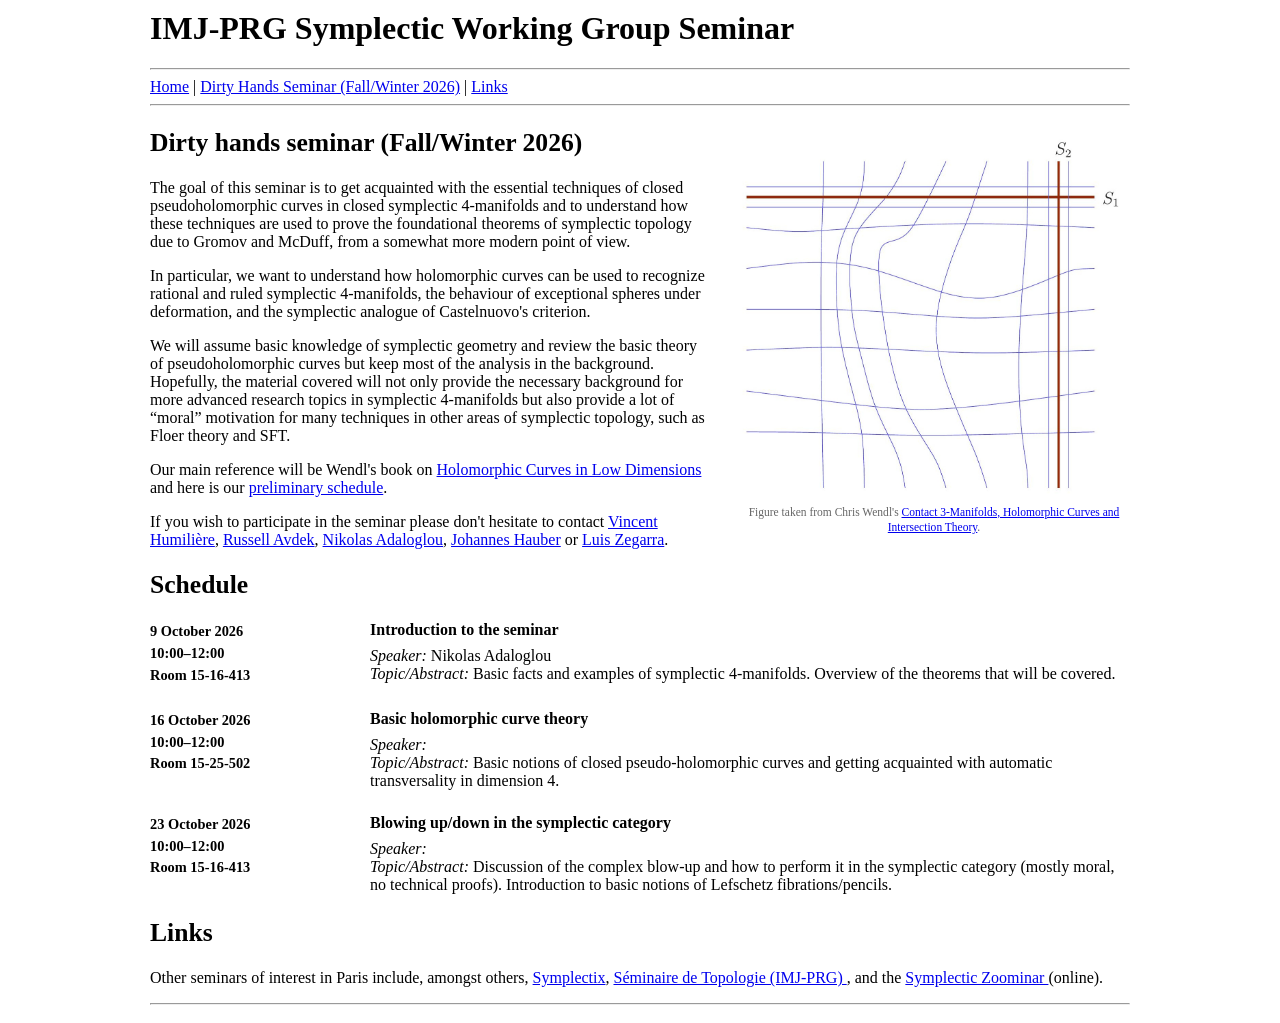
==== seminar.html @ 7b5e1c1c "Fix HTML structure and update seminar links" ====
<!DOCTYPE html><html lang="en">
<head>
	<meta charset="UTF-8">
	<meta name="viewport" content="width=device-width, initial-scale=1.0">
	
	<title>IMJ-PRG Symplectic Working Group Seminar</title>
	
	<meta name="description"
	content="IMJ-PRG Symplectic Working Group Seminar">
	<meta name="author" content="Johannes Hauber">
	<link rel="stylesheet" href="style.css">
	<link rel="icon" href="favicon.svg" type="image/svg+xml">
</head>

<body>

<header>

  <h1>IMJ-PRG Symplectic Working Group Seminar</h1>

  <hr>

  <nav>
	<a href="index.html">Home</a> |
    <a href="#dirty-hands-2026">Dirty Hands Seminar (Fall/Winter 2026)</a> |
	<a href="#links">Links</a>
  </nav>

  <hr>

</header>
	
<main>
	
<section id="dirty-hands-2026">

	<figure class="seminar-figure">
	<img src="Wendlregulation.png"
	alt="Two transverse foliations by holomorphic spheres">
	
	<figcaption>
		Figure taken from Chris Wendl's 
		<a href="https://www.mathematik.hu-berlin.de/~wendl/pub/intersectionsDurham_arXiv2.pdf">
			Contact 3-Manifolds, Holomorphic Curves and Intersection Theory</a>.
	</figcaption>
	</figure>
	
  <h2>Dirty hands seminar (Fall/Winter 2026)</h2>

	<p>
		The goal of this seminar is to get acquainted with the essential techniques of closed pseudoholomorphic curves
		in closed symplectic 4-manifolds and to understand how these techniques are used to prove the foundational theorems
		of symplectic topology due to Gromov and McDuff, from a somewhat more modern point of view.
	</p>

	<p>
		In particular, we want to understand how holomorphic curves can be used to recognize rational and ruled symplectic 4-manifolds,
		the behaviour of exceptional spheres under deformation, and the symplectic analogue of Castelnuovo's criterion.
	</p>

	<p>
		We will assume basic knowledge of symplectic geometry and review the basic theory of pseudoholomorphic curves
		but keep most of the analysis in the background. Hopefully, the material covered will not only provide the necessary background for more advanced research topics in symplectic 4-manifolds but also provide a lot of
		“moral” motivation for many techniques in other areas of symplectic topology, such as Floer
		theory and SFT.
	</p>

  <p>
    Our main reference will be Wendl's book on 
	<a href="https://link.springer.com/book/10.1007/978-3-319-91371-1"> Holomorphic Curves in Low Dimensions</a>
	and here is our 
	<a href="pdf/Dirty_Hands_2026.pdf"> preliminary schedule</a>.
  </p>

  <p>
    If you wish to participate in the seminar please don't hesitate to contact 
	<a href="https://webusers.imj-prg.fr/~vincent.humiliere/">Vincent Humilière</a>, 
	<a href="https://www.russellavdek.com">Russell Avdek</a>, 
	<a href="https://www.nikadal.xyz/research">Nikolas Adaloglou</a>, 
	<a href="https://hauberjq.github.io">Johannes Hauber</a> or 
	<a href="https://luis-zegarra.github.io">Luis Zegarra</a>.
  </p>

</section>

<section id="schedule">
	<h2>Schedule</h2>
	
	<div class="seminar-talk">
		<div class="seminar-meta">
			<strong>9 October 2026<br>
			10:00–12:00<br>
			Room 15-16-413</strong>
			</div>
		<div class="seminar-content">
			<span class="seminar-title">
				Introduction to the seminar</span>
			<span class="seminar-label">
				Speaker:</span>
				Nikolas Adaloglou<br>
			<span class="seminar-label">
				Topic/Abstract:</span>
				Basic facts and examples of symplectic 4-manifolds.
				Overview of the theorems that will be covered.
		</div>
	</div>

	<div class="seminar-talk">
		<div class="seminar-meta">
			<strong>16 October 2026<br>
			10:00–12:00<br>
			Room 15-25-502</strong>
			</div>
		<div class="seminar-content">
			<span class="seminar-title">
			Basic holomorphic curve theory</span>
			<span class="seminar-label">Speaker:</span>
				<br>
			<span class="seminar-label">Topic/Abstract:</span>
			Basic notions of closed pseudo-holomorphic curves
			and getting acquainted with automatic transversality in dimension 4. 
		</div>
	</div>

	<div class="seminar-talk">
		<div class="seminar-meta">
			<strong>23 October 2026<br>
			10:00–12:00<br>
			Room 15-16-413</strong>
			</div>
		<div class="seminar-content">
			<span class="seminar-title">
			Blowing up/down in the symplectic category</span>
			<span class="seminar-label">Speaker:</span>
			<br>
			<span class="seminar-label">Topic/Abstract:</span>
			Discussion of the complex blow-up and how to perform it in the symplectic category
			(mostly moral, no technical proofs).
			Introduction to basic notions of Lefschetz fibrations/pencils.
		</div>
	</div>

</section>

<section id="links">
  <h2>Links</h2>

  <p>
    Other seminars of interest in Paris include, amongst others,
    <a href="https://symplectix.math.cnrs.fr">Symplectix</a>,
    <a href="https://www.imj-prg.fr/gestion/evenement/affEvenement/43">
      Séminaire de Topologie (IMJ-PRG)
    </a>,
    and the
    <a href="https://www.math.tau.ac.il/~sarabt/zoominar/">
      Symplectic Zoominar
    </a> (online).
  </p>
</section>

<hr>
	
</main>

</body>
</html>
---- style.css ----
/* ---------- General layout ---------- */

html {
  box-sizing: border-box;
  scroll-behavior: smooth;
}

*, *::before, *::after {
  box-sizing: inherit;
}

body {
  max-width: 1000px;
  margin: 0 auto;
  padding: 10px 10px 10px;
}


/* ---------- Headings ---------- */

h1 {font-size: 200%;
    font-weight: bold;
    margin-top: 0;}

h2 {font-size: 160%;
    font-weight: bold;}

h3 {font-size: 130%;
    font-weight: bold;}

/* ---------- Text ---------- */

dt  {font-weight:bold;}
em  {font-weight:bold;
	   font-style:normal;}

/* ---------- Alps image ---------- */

.alps-figure {
  float: right;
  width: 40%;
  margin: 0 0 1.5rem 2rem;
}

.alps {
  display: block;
  width: 100%;
  height: auto;
}

/* ---------- Seminar figure ---------- */

.seminar-figure {
  float: right;
  width: 40%;
  margin: 0 0 1.5rem 2rem;
}

.seminar-figure img {
  display: block;
  width: 100%;
  height: auto;
}

.seminar-figure figcaption {
  margin-top: 0.45rem;
  font-size: 0.72rem;
  line-height: 1.35;
  color: #666;
  text-align: center;
}


/* ---------- Quote ---------- */

#Quote {
  font-size: 0.9rem;
  color: #555;
}


/* ---------- Footer ---------- */

footer {
  font-size: 0.7rem;
  color: #555;
}

footer p {
  margin-bottom: 0;
}

/* ---------- Seminar ---------- */

.seminar-talk {
  display: grid;
  grid-template-columns: 180px 1fr;
  column-gap: 2.5rem;
  margin-bottom: 1.5rem;
}

.seminar-meta {
  font-size: 0.9rem;
  line-height: 1.5;
}

.seminar-content {
  min-width: 0;
}

.seminar-title {
  display: block;
  font-weight: bold;
  margin: 0 0 0.5rem;
}

.seminar-label {
  font-style: italic;
}


@media screen and (max-width: 700px) {

  body {
    padding: 10px;
    font-size: 16px;
  }

  h1 {
    font-size: 1.8rem;
    margin-top: 0;
  }

  h2 {
    font-size: 1.28rem;
  }

  h3 {
    font-size: 1.05rem;
  }

  .alps-figure,
  .seminar-figure {
    float: none;
    width: 100%;
    margin: 0 0 1.5rem;
  }

  .seminar-talk {
    grid-template-columns: 1fr;
    row-gap: 0.7rem;
  }

  hr {
    margin: 1rem 0;
  }
}
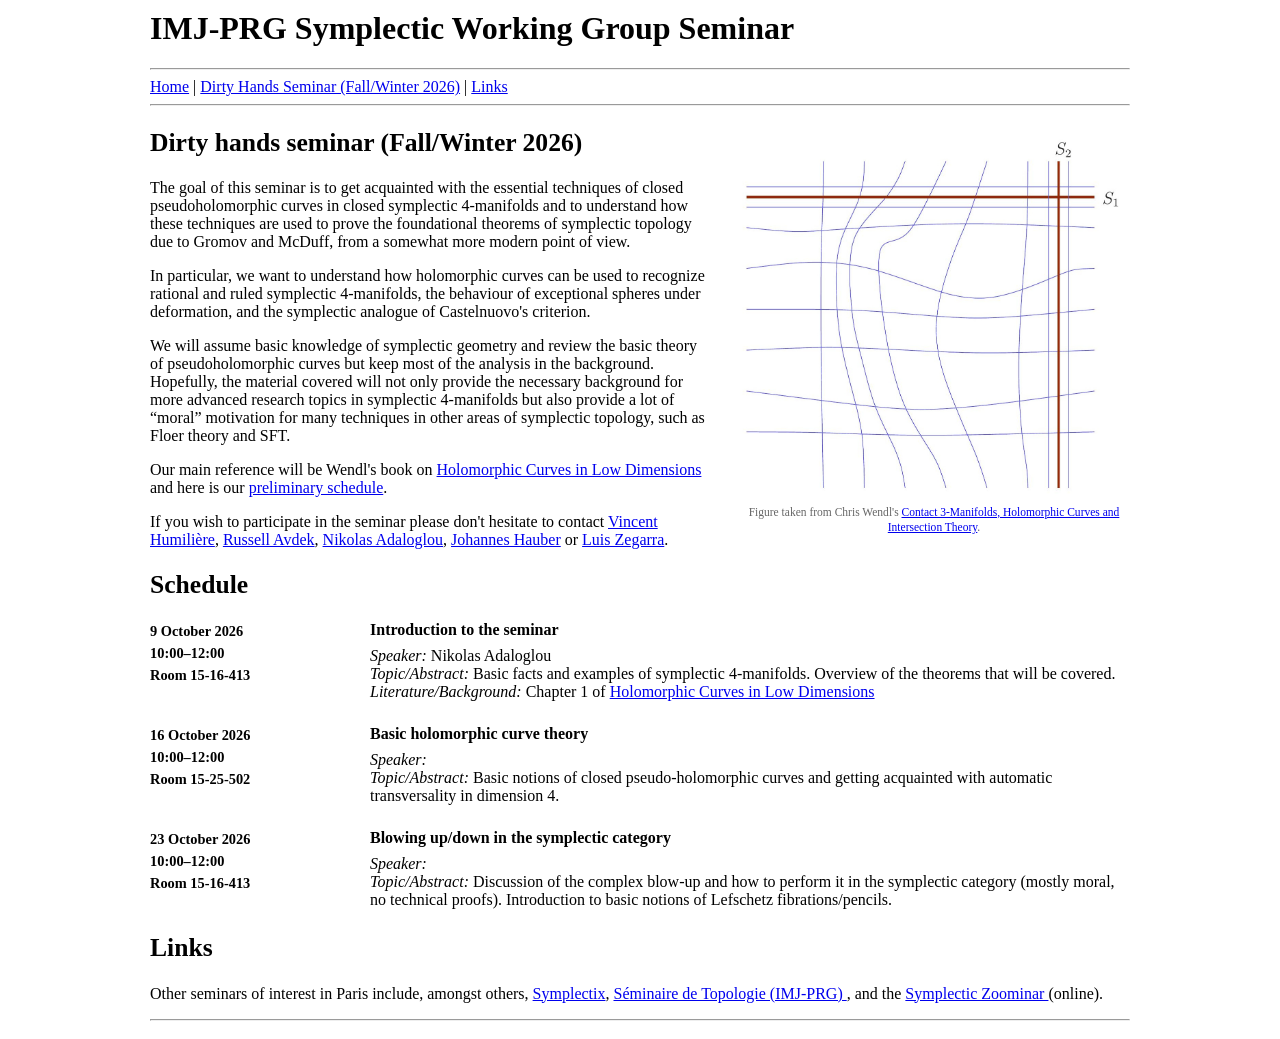
==== commit 22e422f7: "Update seminar.html with literature background Added literature reference for seminar topic." ====
--- a/seminar.html
+++ b/seminar.html
@@ -101,7 +101,10 @@
 			<span class="seminar-label">
 				Topic/Abstract:</span>
 				Basic facts and examples of symplectic 4-manifolds.
-				Overview of the theorems that will be covered.
+				Overview of the theorems that will be covered.<br>
+			<span class="seminar-label">
+				Literature/Background:</span>
+				Chapter 1 of <a href="https://link.springer.com/book/10.1007/978-3-319-91371-1"> Holomorphic Curves in Low Dimensions</a>
 		</div>
 	</div>
 
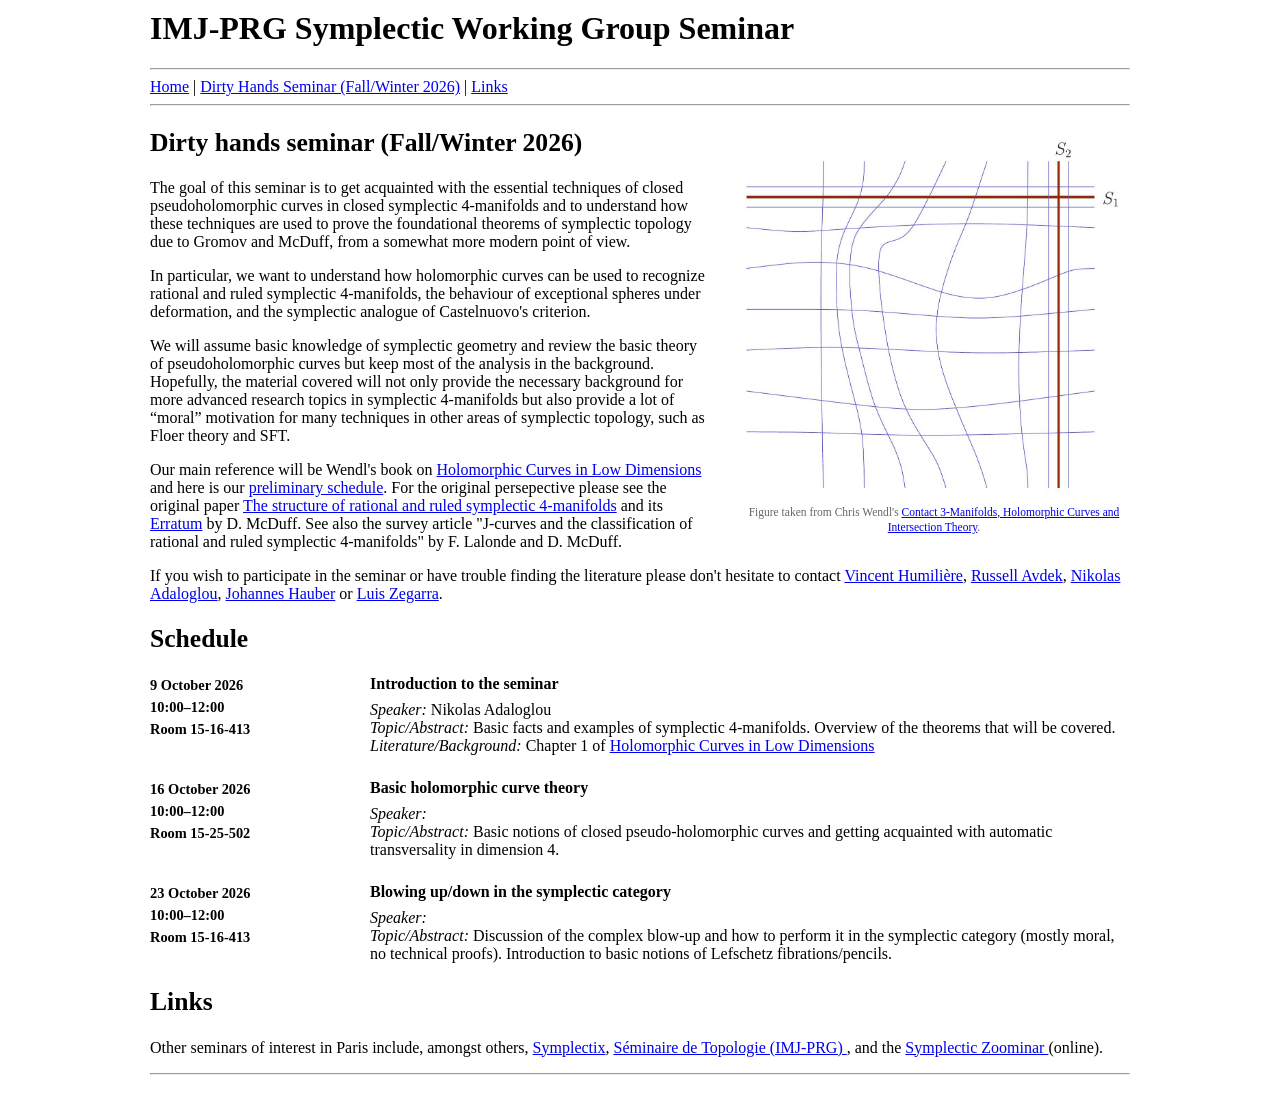
==== commit 64246b32: "Enhance seminar.html with additional literature references Added references to original papers and a" ====
--- a/seminar.html
+++ b/seminar.html
@@ -70,10 +70,15 @@
 	<a href="https://link.springer.com/book/10.1007/978-3-319-91371-1"> Holomorphic Curves in Low Dimensions</a>
 	and here is our 
 	<a href="pdf/Dirty_Hands_2026.pdf"> preliminary schedule</a>.
+	For the original persepective please see the original paper <a href="https://www.ams.org/journals/jams/1990-03-03/S0894-0347-1990-1049697-8/S0894-0347-1990-1049697-8.pdf?t=1790667834911">
+	The structure of rational and ruled symplectic 4-manifolds</a>
+	and its <a href="https://www.ams.org/journals/jams/1992-05-04/S0894-0347-1992-1168961-7/S0894-0347-1992-1168961-7.pdf?t=1790667825225">
+	Erratum</a> by D. McDuff.
+	See also the survey article "J-curves and the classification of rational and ruled symplectic 4-manifolds" by F. Lalonde and D. McDuff.
   </p>
 
   <p>
-    If you wish to participate in the seminar please don't hesitate to contact 
+    If you wish to participate in the seminar or have trouble finding the literature please don't hesitate to contact 
 	<a href="https://webusers.imj-prg.fr/~vincent.humiliere/">Vincent Humilière</a>, 
 	<a href="https://www.russellavdek.com">Russell Avdek</a>, 
 	<a href="https://www.nikadal.xyz/research">Nikolas Adaloglou</a>, 
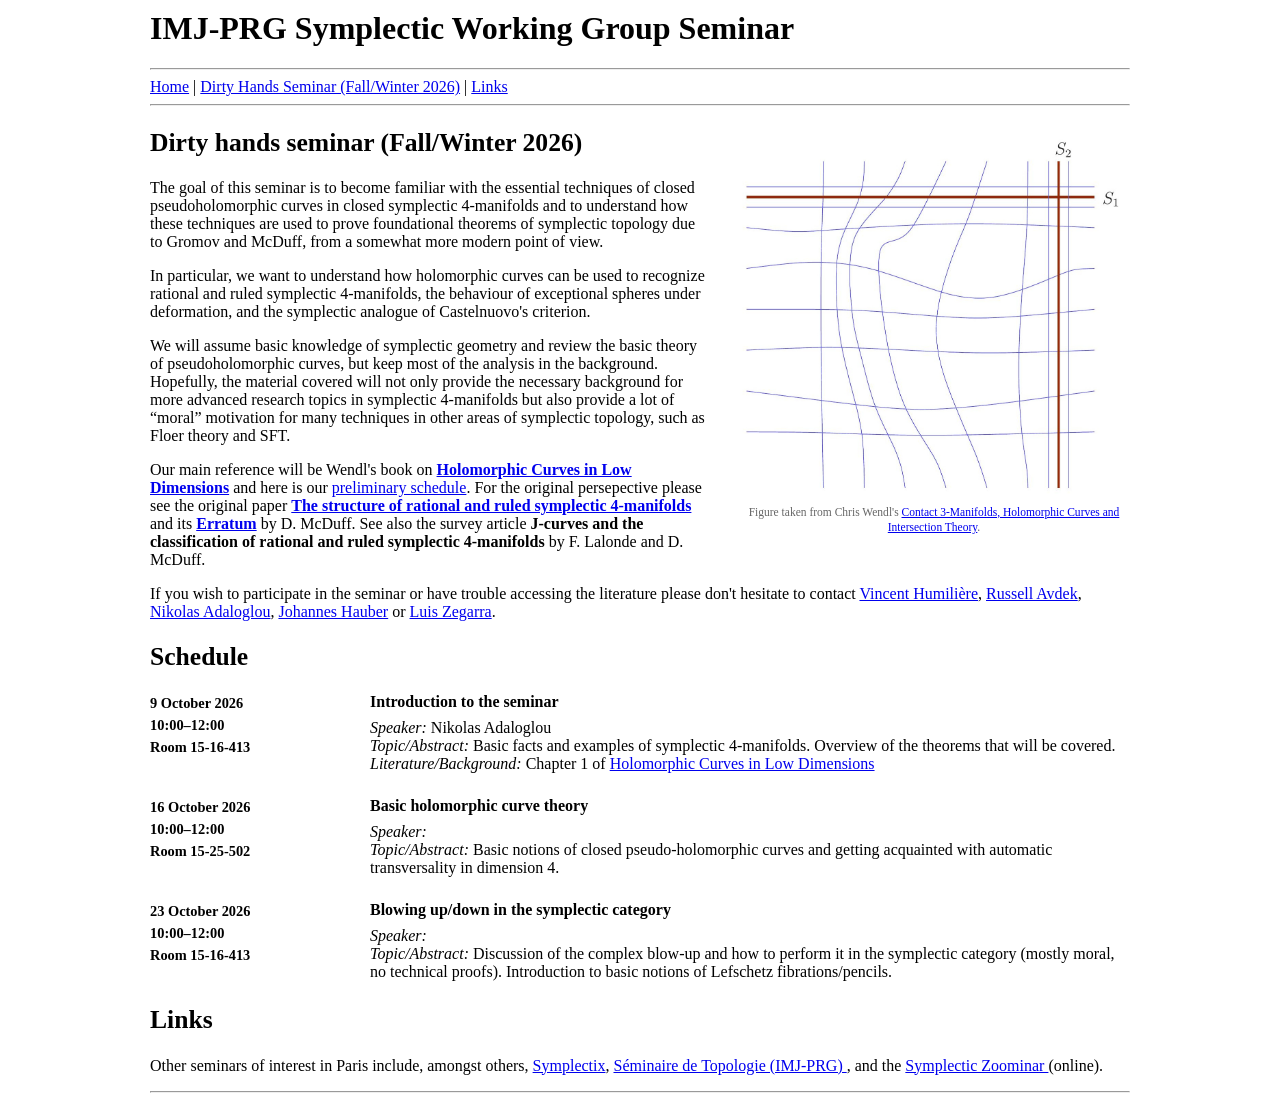
==== commit 6aacfe55: "Revise seminar description and references Updated seminar description for clarity and emphasis." ====
--- a/seminar.html
+++ b/seminar.html
@@ -48,8 +48,8 @@
   <h2>Dirty hands seminar (Fall/Winter 2026)</h2>
 
 	<p>
-		The goal of this seminar is to get acquainted with the essential techniques of closed pseudoholomorphic curves
-		in closed symplectic 4-manifolds and to understand how these techniques are used to prove the foundational theorems
+		The goal of this seminar is to become familiar with the essential techniques of closed pseudoholomorphic curves
+		in closed symplectic 4-manifolds and to understand how these techniques are used to prove foundational theorems
 		of symplectic topology due to Gromov and McDuff, from a somewhat more modern point of view.
 	</p>
 
@@ -59,26 +59,27 @@
 	</p>
 
 	<p>
-		We will assume basic knowledge of symplectic geometry and review the basic theory of pseudoholomorphic curves
-		but keep most of the analysis in the background. Hopefully, the material covered will not only provide the necessary background for more advanced research topics in symplectic 4-manifolds but also provide a lot of
+		We will assume basic knowledge of symplectic geometry and review the basic theory of pseudoholomorphic curves,
+		but keep most of the analysis in the background. Hopefully, the material covered will not only provide the necessary
+		background for more advanced research topics in symplectic 4-manifolds but also provide a lot of
 		“moral” motivation for many techniques in other areas of symplectic topology, such as Floer
 		theory and SFT.
 	</p>
 
   <p>
     Our main reference will be Wendl's book on 
-	<a href="https://link.springer.com/book/10.1007/978-3-319-91371-1"> Holomorphic Curves in Low Dimensions</a>
+	<a href="https://link.springer.com/book/10.1007/978-3-319-91371-1"><em>Holomorphic Curves in Low Dimensions</em></a>
 	and here is our 
 	<a href="pdf/Dirty_Hands_2026.pdf"> preliminary schedule</a>.
 	For the original persepective please see the original paper <a href="https://www.ams.org/journals/jams/1990-03-03/S0894-0347-1990-1049697-8/S0894-0347-1990-1049697-8.pdf?t=1790667834911">
-	The structure of rational and ruled symplectic 4-manifolds</a>
+	<em>The structure of rational and ruled symplectic 4-manifolds</em></a>
 	and its <a href="https://www.ams.org/journals/jams/1992-05-04/S0894-0347-1992-1168961-7/S0894-0347-1992-1168961-7.pdf?t=1790667825225">
-	Erratum</a> by D. McDuff.
-	See also the survey article "J-curves and the classification of rational and ruled symplectic 4-manifolds" by F. Lalonde and D. McDuff.
+	<em>Erratum</em></a> by D. McDuff.
+	See also the survey article <em>J-curves and the classification of rational and ruled symplectic 4-manifolds</em> by F. Lalonde and D. McDuff.
   </p>
 
   <p>
-    If you wish to participate in the seminar or have trouble finding the literature please don't hesitate to contact 
+    If you wish to participate in the seminar or have trouble accessing the literature please don't hesitate to contact 
 	<a href="https://webusers.imj-prg.fr/~vincent.humiliere/">Vincent Humilière</a>, 
 	<a href="https://www.russellavdek.com">Russell Avdek</a>, 
 	<a href="https://www.nikadal.xyz/research">Nikolas Adaloglou</a>, 
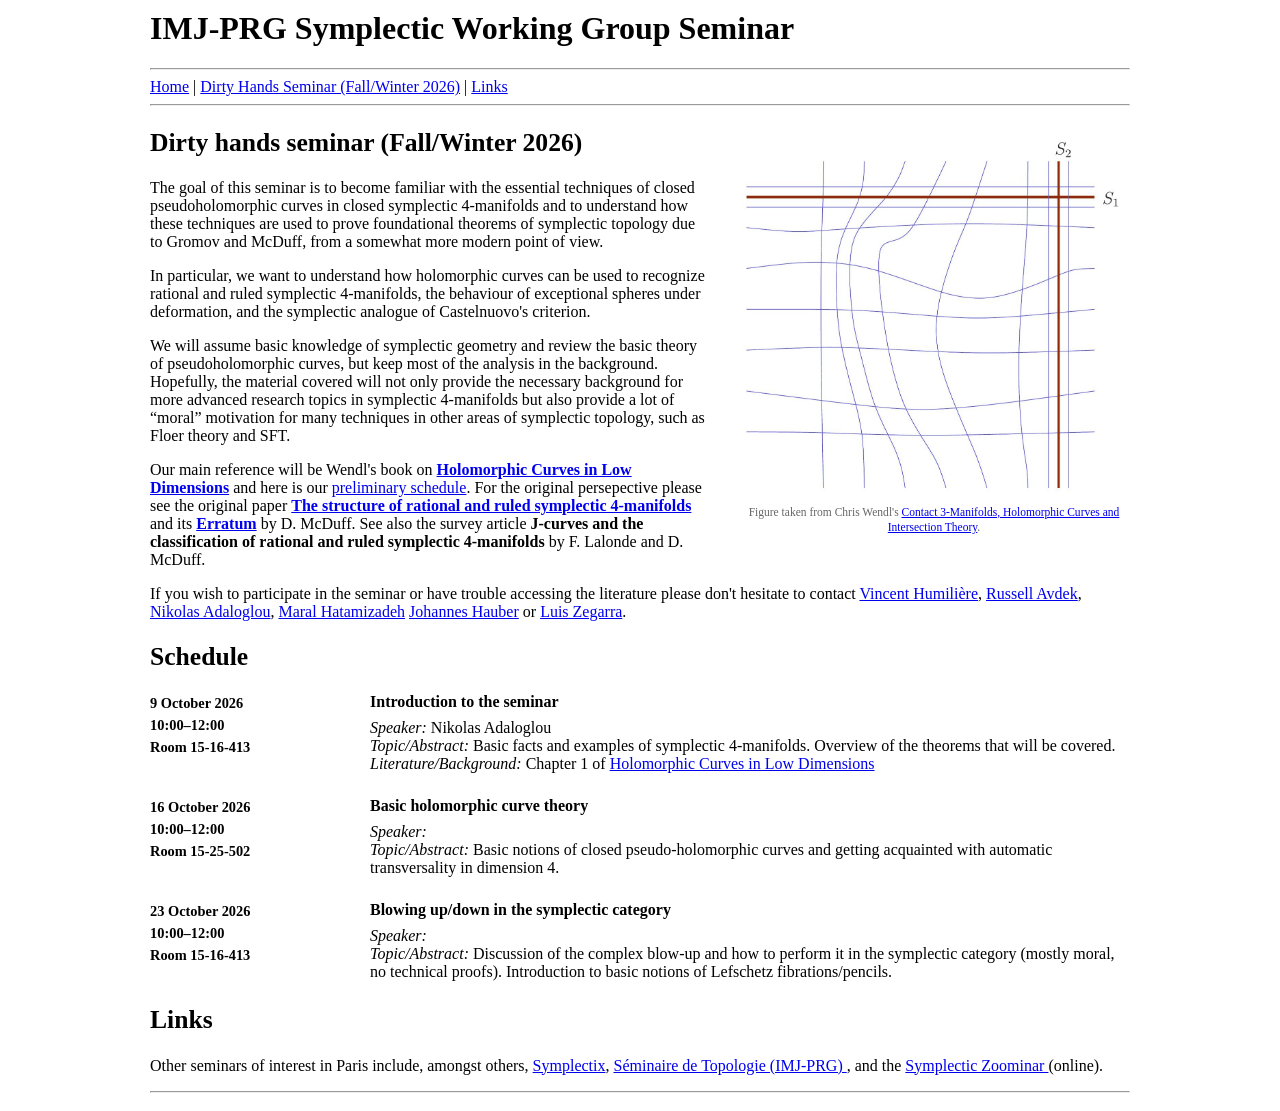
==== commit 083f199a: "Update contact information for seminar participants" ====
--- a/seminar.html
+++ b/seminar.html
@@ -66,26 +66,27 @@
 		theory and SFT.
 	</p>
 
-  <p>
-    Our main reference will be Wendl's book on 
-	<a href="https://link.springer.com/book/10.1007/978-3-319-91371-1"><em>Holomorphic Curves in Low Dimensions</em></a>
-	and here is our 
-	<a href="pdf/Dirty_Hands_2026.pdf"> preliminary schedule</a>.
-	For the original persepective please see the original paper <a href="https://www.ams.org/journals/jams/1990-03-03/S0894-0347-1990-1049697-8/S0894-0347-1990-1049697-8.pdf?t=1790667834911">
-	<em>The structure of rational and ruled symplectic 4-manifolds</em></a>
-	and its <a href="https://www.ams.org/journals/jams/1992-05-04/S0894-0347-1992-1168961-7/S0894-0347-1992-1168961-7.pdf?t=1790667825225">
-	<em>Erratum</em></a> by D. McDuff.
-	See also the survey article <em>J-curves and the classification of rational and ruled symplectic 4-manifolds</em> by F. Lalonde and D. McDuff.
-  </p>
+	<p>
+		Our main reference will be Wendl's book on 
+		<a href="https://link.springer.com/book/10.1007/978-3-319-91371-1"><em>Holomorphic Curves in Low Dimensions</em></a>
+		and here is our 
+		<a href="pdf/Dirty_Hands_2026.pdf"> preliminary schedule</a>.
+		For the original persepective please see the original paper <a href="https://www.ams.org/journals/jams/1990-03-03/S0894-0347-1990-1049697-8/S0894-0347-1990-1049697-8.pdf?t=1790667834911">
+		<em>The structure of rational and ruled symplectic 4-manifolds</em></a>
+		and its <a href="https://www.ams.org/journals/jams/1992-05-04/S0894-0347-1992-1168961-7/S0894-0347-1992-1168961-7.pdf?t=1790667825225">
+		<em>Erratum</em></a> by D. McDuff.
+		See also the survey article <em>J-curves and the classification of rational and ruled symplectic 4-manifolds</em> by F. Lalonde and D. McDuff.
+	</p>
 
-  <p>
-    If you wish to participate in the seminar or have trouble accessing the literature please don't hesitate to contact 
-	<a href="https://webusers.imj-prg.fr/~vincent.humiliere/">Vincent Humilière</a>, 
-	<a href="https://www.russellavdek.com">Russell Avdek</a>, 
-	<a href="https://www.nikadal.xyz/research">Nikolas Adaloglou</a>, 
-	<a href="https://hauberjq.github.io">Johannes Hauber</a> or 
-	<a href="https://luis-zegarra.github.io">Luis Zegarra</a>.
-  </p>
+	<p>
+	    If you wish to participate in the seminar or have trouble accessing the literature please don't hesitate to contact 
+		<a href="https://webusers.imj-prg.fr/~vincent.humiliere/">Vincent Humilière</a>, 
+		<a href="https://www.russellavdek.com">Russell Avdek</a>, 
+		<a href="https://www.nikadal.xyz/research">Nikolas Adaloglou</a>, 
+		<a href="https://sites.google.com/view/maral-hatamizadeh/">Maral Hatamizadeh</a>
+		<a href="https://hauberjq.github.io">Johannes Hauber</a> or
+		<a href="https://luis-zegarra.github.io">Luis Zegarra</a>.
+  	</p>
 
 </section>
 
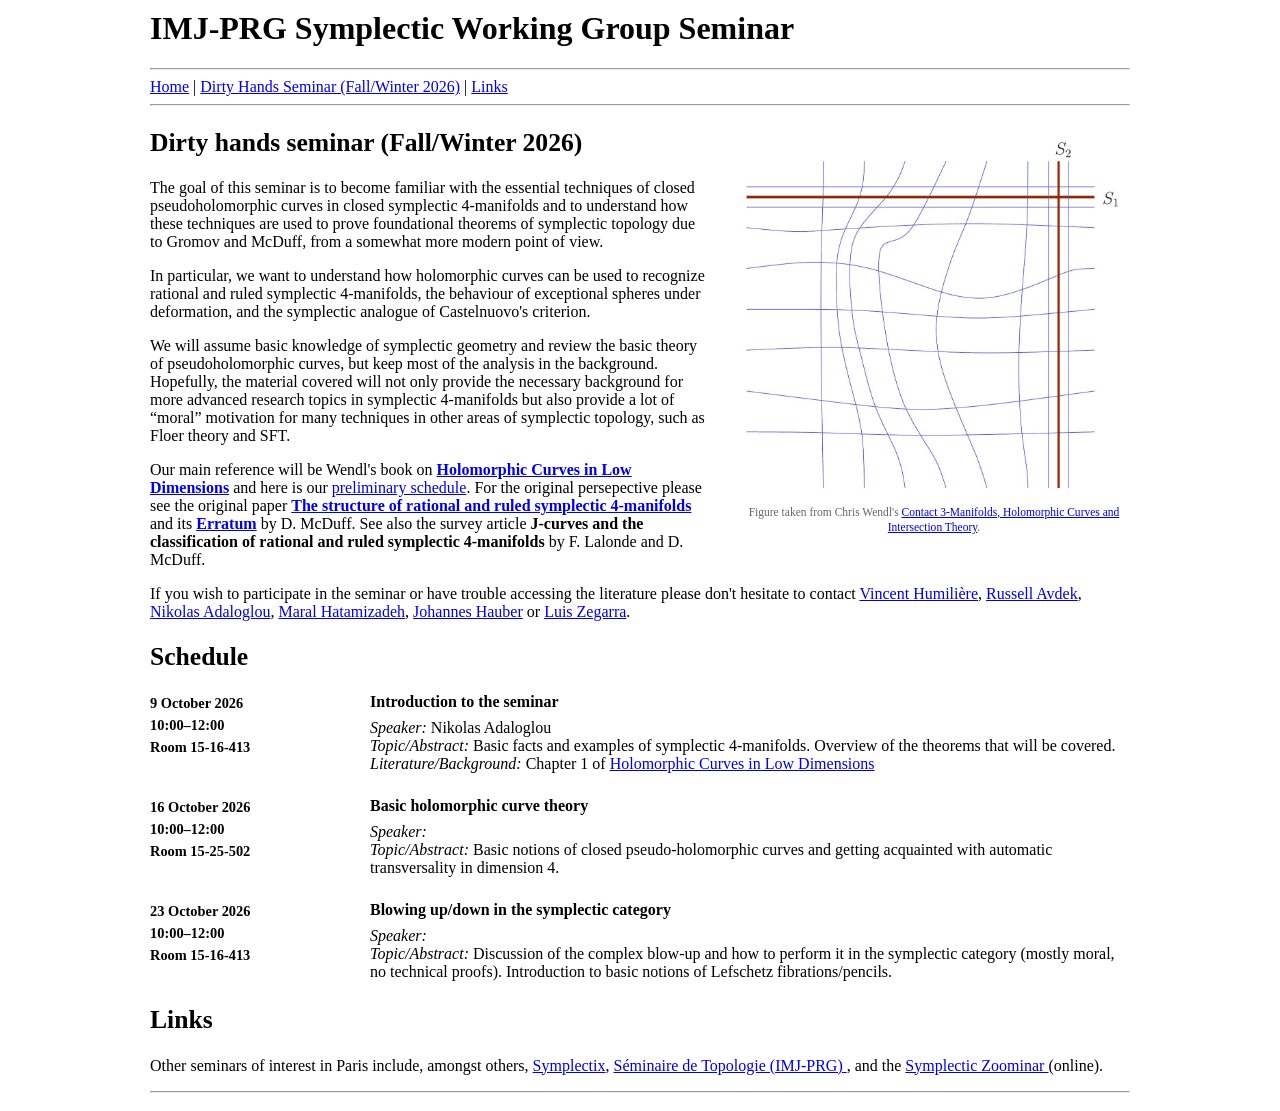
==== commit 62b6ba98: "Fix formatting of contact links in seminar.html" ====
--- a/seminar.html
+++ b/seminar.html
@@ -83,7 +83,7 @@
 		<a href="https://webusers.imj-prg.fr/~vincent.humiliere/">Vincent Humilière</a>, 
 		<a href="https://www.russellavdek.com">Russell Avdek</a>, 
 		<a href="https://www.nikadal.xyz/research">Nikolas Adaloglou</a>, 
-		<a href="https://sites.google.com/view/maral-hatamizadeh/">Maral Hatamizadeh</a>
+		<a href="https://sites.google.com/view/maral-hatamizadeh/">Maral Hatamizadeh</a>,
 		<a href="https://hauberjq.github.io">Johannes Hauber</a> or
 		<a href="https://luis-zegarra.github.io">Luis Zegarra</a>.
   	</p>
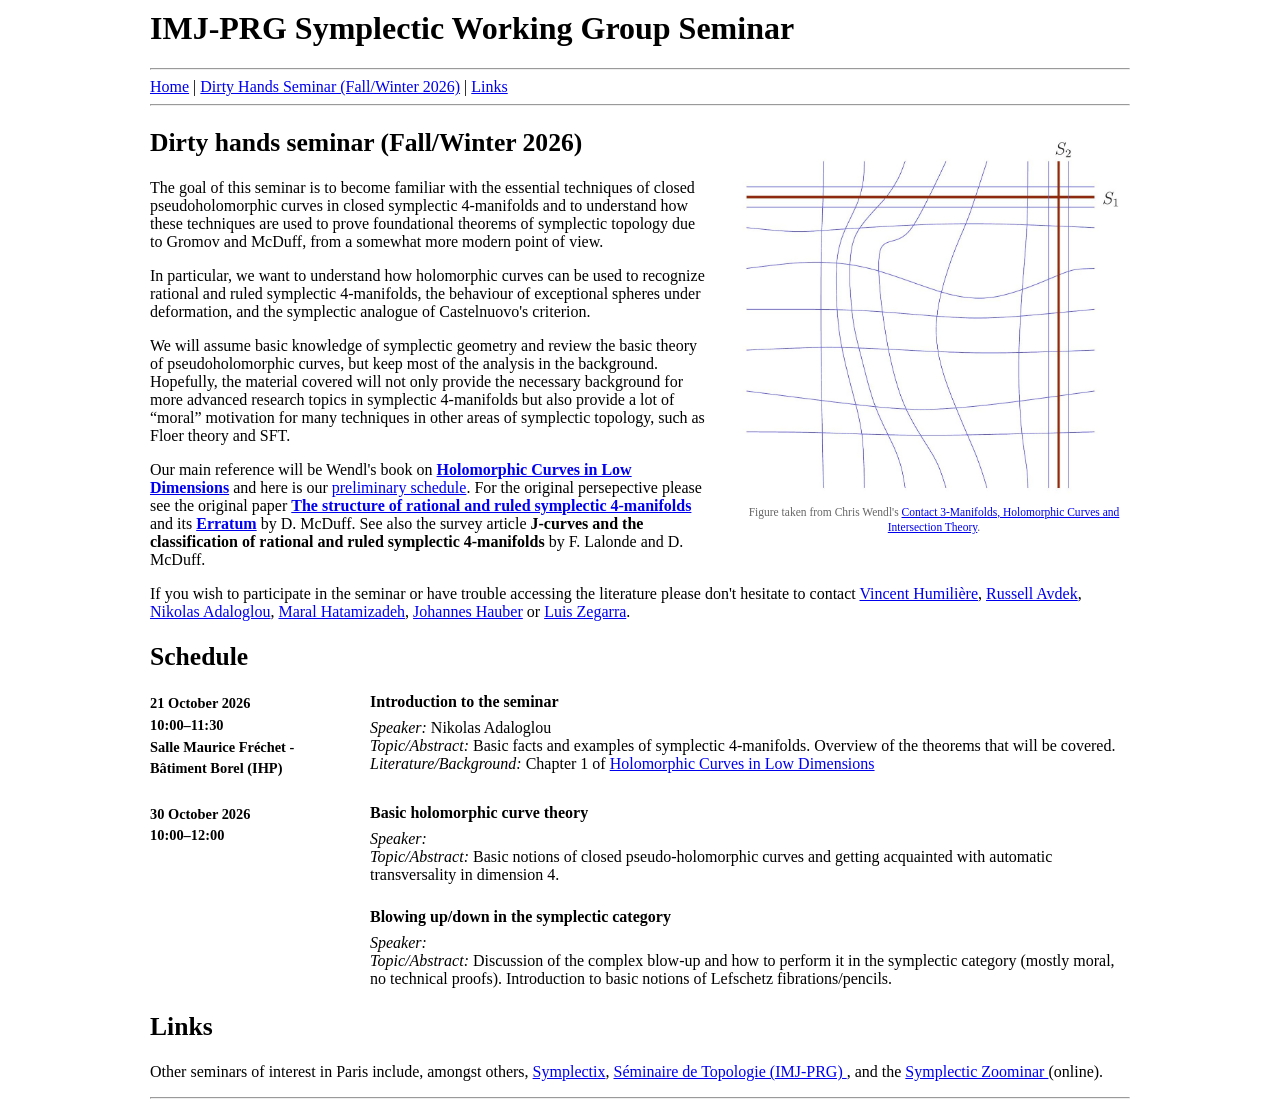
==== commit aebbe1b7: "Revise seminar schedule for October 2026 Updated seminar schedule with new dates, times, and locatio" ====
--- a/seminar.html
+++ b/seminar.html
@@ -95,9 +95,9 @@
 	
 	<div class="seminar-talk">
 		<div class="seminar-meta">
-			<strong>9 October 2026<br>
-			10:00–12:00<br>
-			Room 15-16-413</strong>
+			<strong>21 October 2026<br>
+			10:00–11:30<br>
+			Salle Maurice Fréchet - Bâtiment Borel (IHP) </strong>
 			</div>
 		<div class="seminar-content">
 			<span class="seminar-title">
@@ -117,9 +117,9 @@
 
 	<div class="seminar-talk">
 		<div class="seminar-meta">
-			<strong>16 October 2026<br>
+			<strong>30 October 2026<br>
 			10:00–12:00<br>
-			Room 15-25-502</strong>
+			</strong>
 			</div>
 		<div class="seminar-content">
 			<span class="seminar-title">
@@ -134,9 +134,9 @@
 
 	<div class="seminar-talk">
 		<div class="seminar-meta">
-			<strong>23 October 2026<br>
-			10:00–12:00<br>
-			Room 15-16-413</strong>
+			<strong><br>
+			<br>
+			</strong>
 			</div>
 		<div class="seminar-content">
 			<span class="seminar-title">
